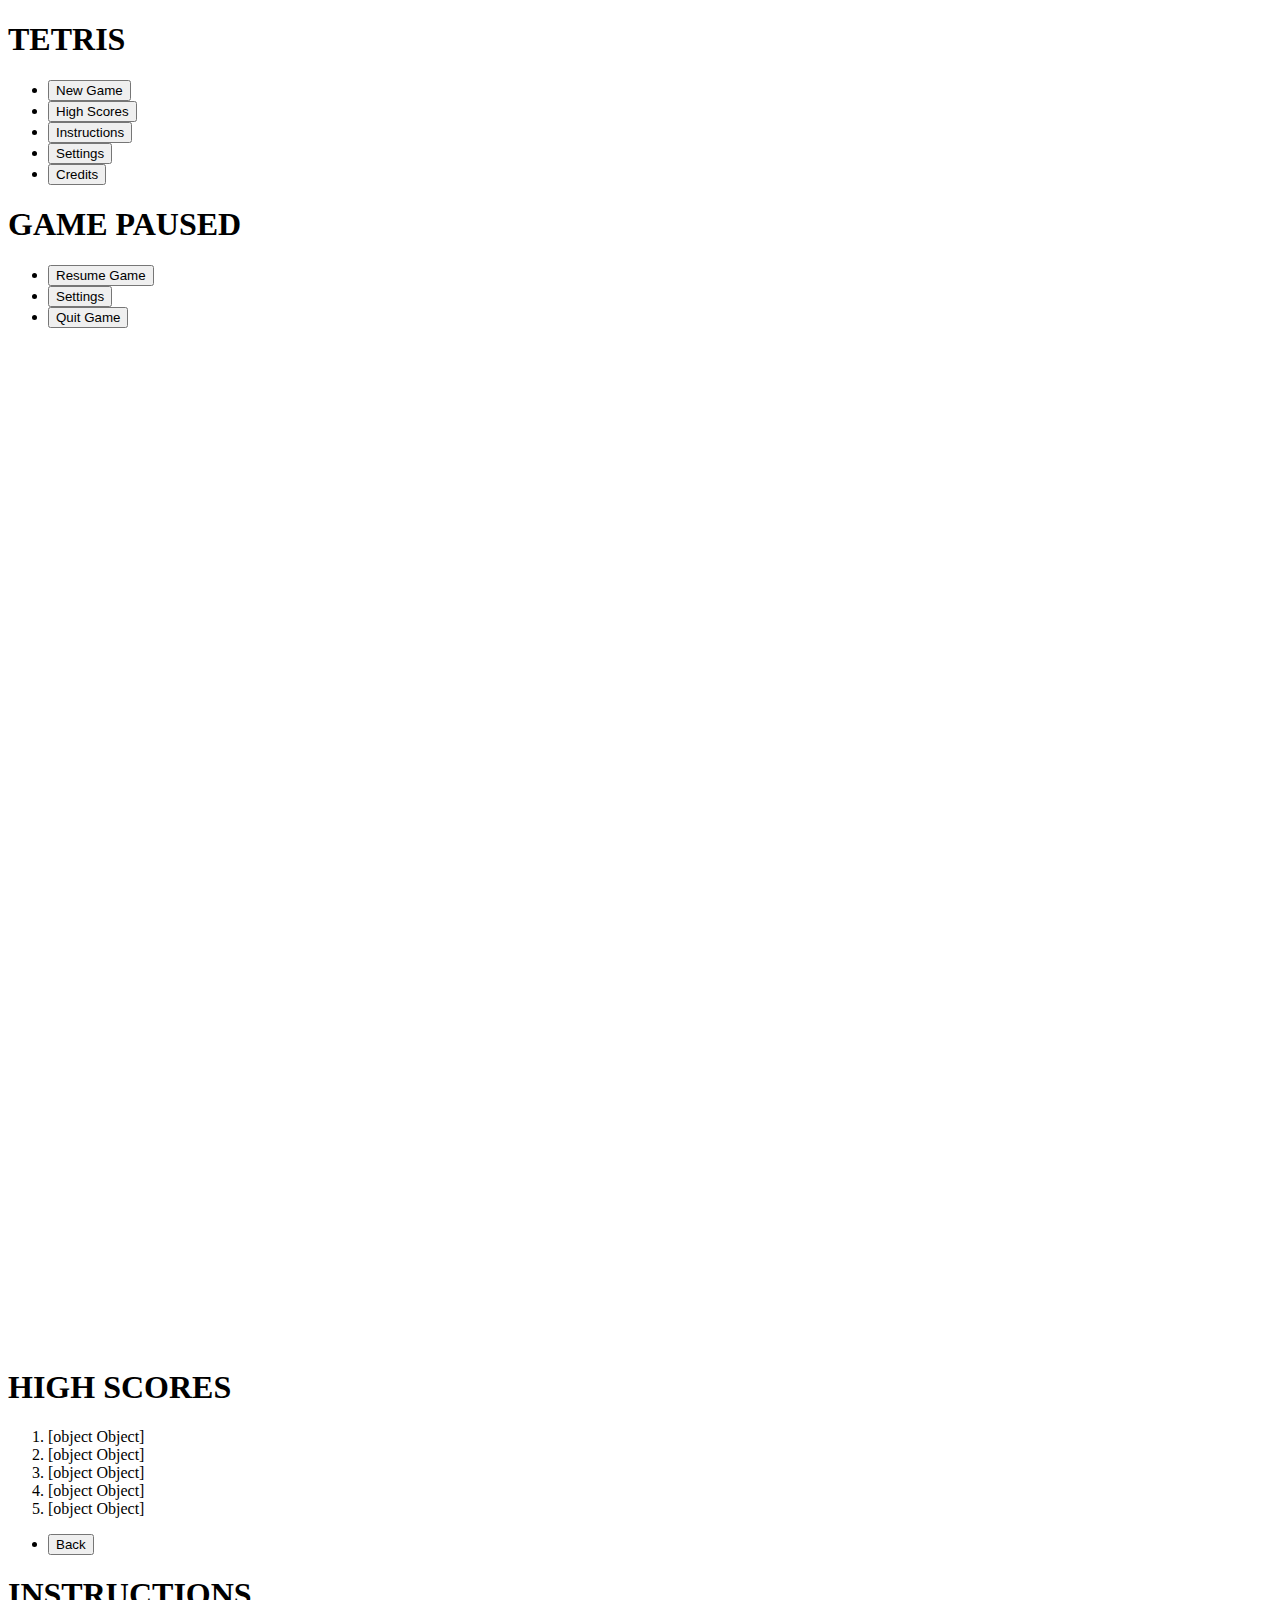
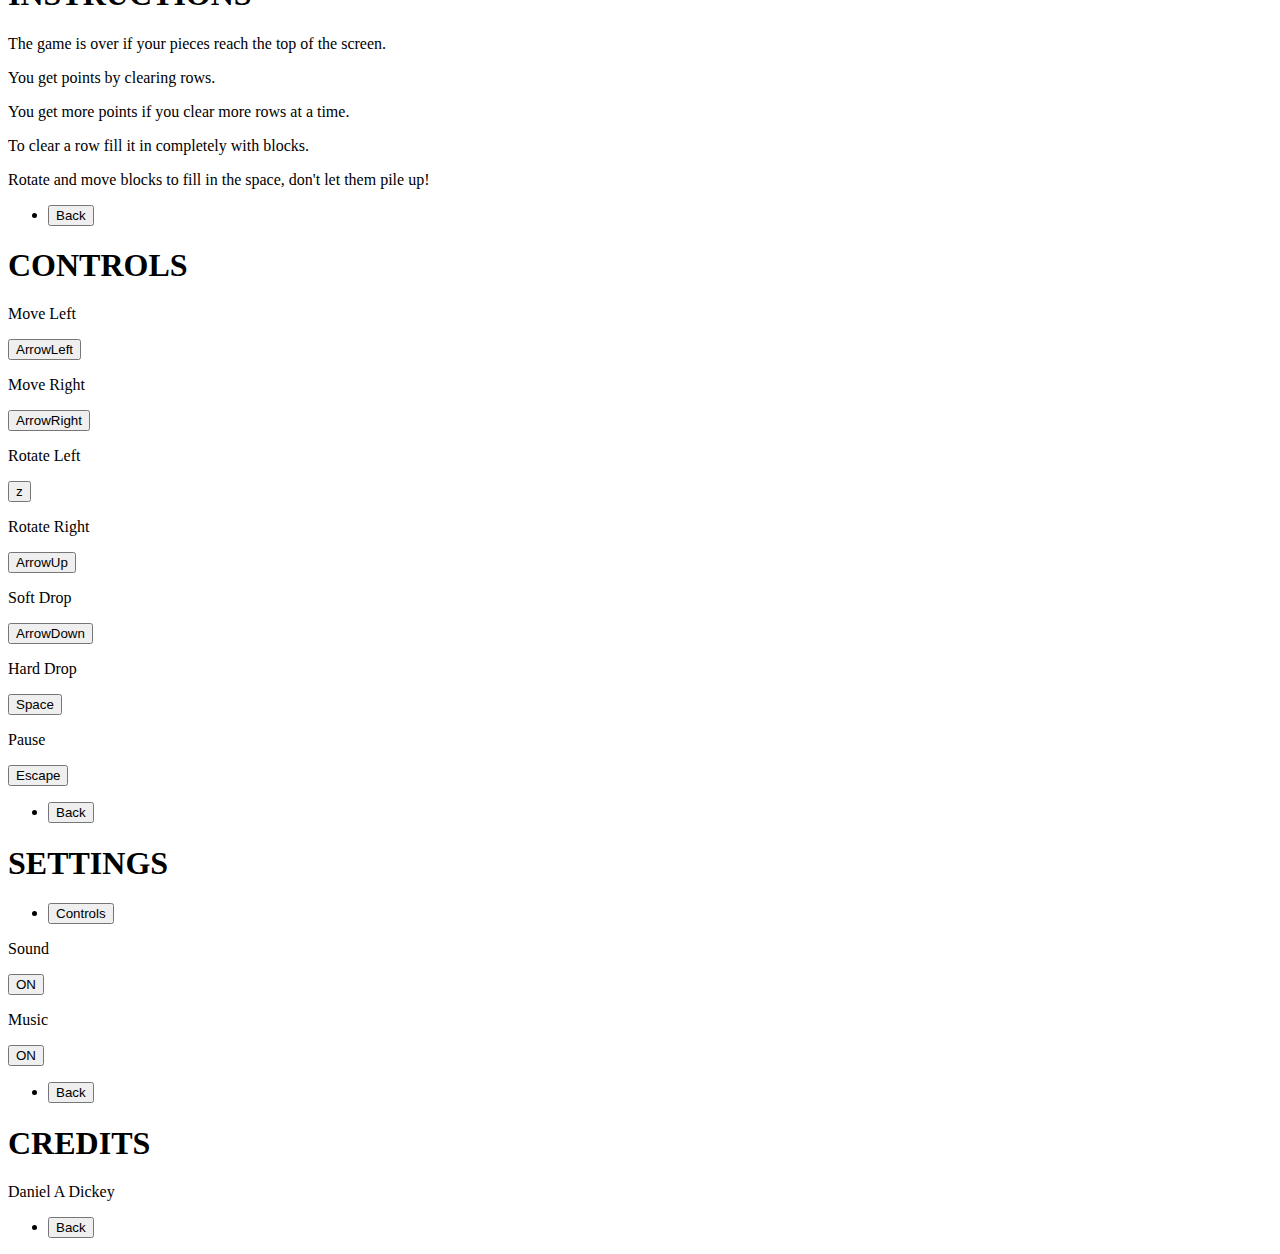
==== tetris.html @ abf07cfa "Merge pull request #1 from danieladickey/highscore" ====
<!DOCTYPE HTML>
<html lang="en-US">
<head>
    <meta charset="UTF-8">
    <title>TETRIS</title>

    <!--  Custom CSS  -->
    <link rel="stylesheet" type="text/css" href="styles/style.css">

    <!-- Bootstrap CSS -->
    <link href="https://cdn.jsdelivr.net/npm/bootstrap@5.0.0-beta2/dist/css/bootstrap.min.css" rel="stylesheet"
          integrity="sha384-BmbxuPwQa2lc/FVzBcNJ7UAyJxM6wuqIj61tLrc4wSX0szH/Ev+nYRRuWlolflfl" crossorigin="anonymous">

    <!--  Icon  -->
    <link href="assets/images/icon.png" rel="icon">
    <link href="assets/images/icon.png" rel="apple-touch-icon">

    <!--  Javascript code  -->
    <script>
        let MyGame = {
            screens: {},
            input: {},
            objects: {},
            render: [],
            systems: {},
        };
    </script>

    <script src="scripts/dynamic_style.js" defer></script>
    <script src="scripts/audio.js" defer></script>
    <script src="scripts/localData.js" defer></script>
    <script src="scripts/remoteData.js" defer></script>
    <script src="scripts/input-keyboard.js"> defer</script>
    <script src="scripts/random.js" defer></script>
    <script src="scripts/game.js" defer></script>

    <script src="scripts/systems/particle-system.js" defer></script>
    <script src="scripts/systems/artificial-intelligence.js" defer></script>

    <script src="scripts/objects/texture-obj.js" defer></script>
    <script src="scripts/objects/player-obj.js" defer></script>
    <script src="scripts/objects/message.js" defer></script>
    <script src="scripts/objects/arena-obj.js" defer></script>

    <script src="scripts/render/core.js" defer></script>
    <script src="scripts/render/arena.js" defer></script>
    <script src="scripts/render/message.js" defer></script>
    <script src="scripts/render/particle-system.js" defer></script>
    <script src="scripts/render/texture.js" defer></script>

    <script src="scripts/screens/controls.js" defer></script>
    <script src="scripts/screens/credits.js" defer></script>
    <script src="scripts/screens/high_scores.js" defer></script>
    <script src="scripts/screens/instructions.js" defer></script>
    <script src="scripts/screens/main_menu.js" defer></script>
    <script src="scripts/screens/pause.js" defer></script>
    <script src="scripts/screens/settings.js" defer></script>
    <script src="scripts/screens/gameplay.js" defer></script>
</head>
<body onload="MyGame.game.initialize();">

<div id="game">
    <div id="main-menu" class="screen frame">
        <h1>TETRIS</h1>
        <ul class="menu">
            <li>
                <button id="id-new-game" class="btn btn-primary">New Game</button>
            </li>
            <li>
                <button id="id-high-scores" class="btn btn-primary">High&nbsp;Scores</button>
            </li>
            <li>
                <button id="id-instructions" class="btn btn-primary">Instructions</button>
            </li>
            <li>
                <button id="id-settings" class="btn btn-primary">Settings</button>
            </li>
            <li>
                <button id="id-credits" class="btn btn-primary">Credits</button>
            </li>
        </ul>
    </div>

    <div id="pause" class="screen frame">
        <h1>GAME PAUSED</h1>
        <ul class="menu">
            <li>
                <button id="id-pause-resume" class="btn btn-primary">Resume Game</button>
            </li>
            <li>
                <button id="id-pause-settings" class="btn btn-primary">Settings</button>
            </li>
            <li>
                <button id="id-pause-quit" class="btn btn-primary">Quit Game</button>
            </li>
        </ul>
    </div>

    <div id="game-play" class="screen">
        <canvas id="id-canvas" width="1000" height="1000"></canvas>
    </div>
    <div id="high-scores" class="screen frame">
        <h1>HIGH SCORES</h1>
        <ol>
            <li id="1st">10000</li>
            <li id="2nd">9000</li>
            <li id="3rd">8000</li>
            <li id="4th">7000</li>
            <li id="5th">0</li>
        </ol>
        <ul class="menu">
            <li>
                <button id="id-high-scores-back" class="btn btn-primary">Back</button>
            </li>
        </ul>
    </div>

    <div id="instructions" class="screen frame">
        <h1>INSTRUCTIONS</h1>
        <p>The game is over if your pieces reach the top of the screen.</p>
        <p>You get points by clearing rows.</p>
        <p>You get more points if you clear more rows at a time.</p>
        <p>To clear a row fill it in completely with blocks.</p>
        <p>Rotate and move blocks to fill in the space, don't let them pile up!</p>
        <ul class="menu">
            <li>
                <button id="id-instructions-back" class="btn btn-primary">Back</button>
            </li>
        </ul>
    </div>

    <div id="controls" class="screen frame">
        <h1>CONTROLS</h1>
        <div class="container">
            <div class="row">
                <div class="col">
                    <p class="labels">Move Left</p>
                </div>
                <div class="col">
                    <button id="key1" class="btn btn-primary controls" onkeyup="event.preventDefault()">ArrowLeft
                    </button>
                </div>
            </div>
            <div class="row">
                <div class="col">
                    <p class="labels">Move Right</p>
                </div>
                <div class="col">
                    <button id="key2" class="btn btn-primary controls" onkeyup="event.preventDefault()">ArrowRight
                    </button>
                </div>
            </div>
            <div class="row">
                <div class="col">
                    <p class="labels">Rotate Left</p>
                </div>
                <div class="col">
                    <button id="key3" class="btn btn-primary controls" onkeyup="event.preventDefault()">Home</button>
                </div>
            </div>
            <div class="row">
                <div class="col">
                    <p class="labels">Rotate Right</p>
                </div>
                <div class="col">
                    <button id="key4" class="btn btn-primary controls" onkeyup="event.preventDefault()">PageUP</button>
                </div>
            </div>
            <div class="row">
                <div class="col">
                    <p class="labels">Soft Drop</p>
                </div>
                <div class="col">
                    <button id="key5" class="btn btn-primary controls" onkeyup="event.preventDefault()">ArrowDown
                    </button>
                </div>
            </div>
            <div class="row">
                <div class="col">
                    <p class="labels">Hard Drop</p>
                </div>
                <div class="col">
                    <button id="key6" class="btn btn-primary controls" onkeyup="event.preventDefault()">ArrowUp</button>
                </div>
            </div>
            <div class="row">
                <div class="col">
                    <p class="labels">Pause</p>
                </div>
                <div class="col">
                    <button id="key7" class="btn btn-primary controls" onkeyup="event.preventDefault()">Escape</button>
                </div>
            </div>
        </div>
        <ul class="menu">
            <li>
                <button id="id-controls-back" class="btn btn-primary" onkeyup="event.preventDefault()">Back</button>
            </li>
        </ul>
    </div>

    <div id="settings" class="screen frame">
        <h1>SETTINGS</h1>
        <ul class="menu">
            <li>
                <button id="id-controls" class="btn btn-primary">Controls</button>
            </li>
        </ul>

        <div class="container">
            <div class="row">
                <div class="col">
                    <p class="labels">Sound</p>
                </div>
                <div class="col">
                    <button id="setting-sound" class="btn btn-success settings">ON</button>
                </div>
            </div>
            <div class="row">
                <div class="col">
                    <p class="labels">Music</p>
                </div>
                <div class="col">
                    <button id="setting-music" class="btn btn-success settings">ON</button>
                </div>
            </div>
        </div>
        <ul class="menu">
            <li>
                <button id="id-settings-back" class="btn btn-primary">Back</button>
            </li>
        </ul>
    </div>

    <div id="credits" class="screen frame">
        <h1>CREDITS</h1>
        <p>Daniel A Dickey</p>
        <ul class="menu">
            <li>
                <button id="id-credits-back" class="btn btn-primary">Back</button>
            </li>
        </ul>
    </div>
</div>
</body>
</html>
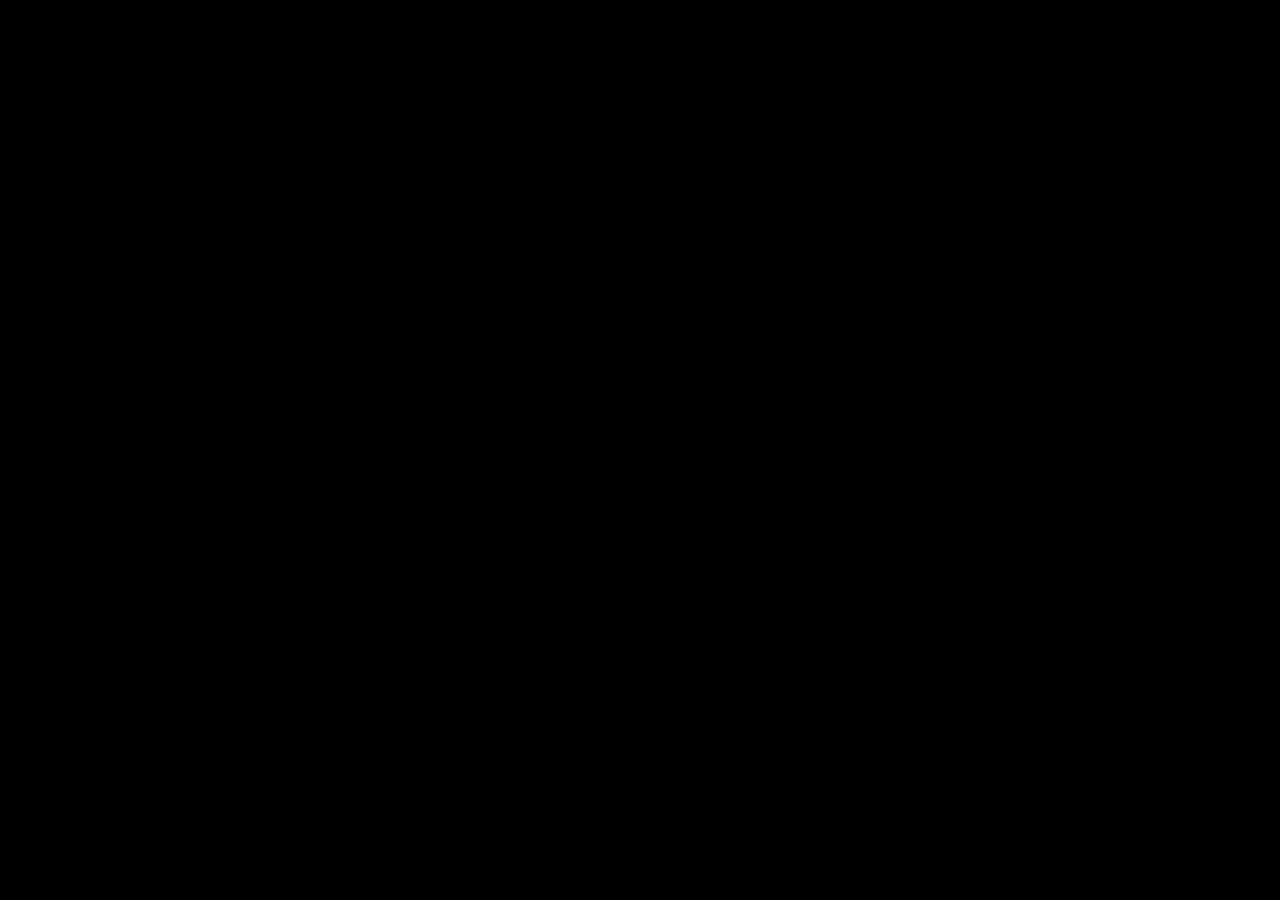
==== commit c74f4ee5: "added new-high-score screen" ====
--- a/tetris.html
+++ b/tetris.html
@@ -53,6 +53,7 @@
     <script src="scripts/screens/high_scores.js" defer></script>
     <script src="scripts/screens/instructions.js" defer></script>
     <script src="scripts/screens/main_menu.js" defer></script>
+    <script src="scripts/screens/new_high_score.js" defer></script>
     <script src="scripts/screens/pause.js" defer></script>
     <script src="scripts/screens/settings.js" defer></script>
     <script src="scripts/screens/gameplay.js" defer></script>
@@ -78,6 +79,9 @@
             <li>
                 <button id="id-credits" class="btn btn-primary">Credits</button>
             </li>
+            <li>
+                <button id="id-new-high-score" class="btn btn-primary">New High Score</button>
+            </li>
         </ul>
     </div>
 
@@ -99,6 +103,7 @@
     <div id="game-play" class="screen">
         <canvas id="id-canvas" width="1000" height="1000"></canvas>
     </div>
+
     <div id="high-scores" class="screen frame">
         <h1>HIGH SCORES</h1>
         <ol>
@@ -241,6 +246,20 @@
             </li>
         </ul>
     </div>
+
+    <div id="new-high-score" class="screen frame">
+        <h1>NEW HIGH SCORE</h1>
+        <div class="text-center">
+            <p class="nhs m-0">Congratulations!</p>
+            <input class="nhs text-center" id="id-initials-input" type="text" 
+            placeholder="Enter your initials" maxlength="3" oninput="this.value = this.value.toUpperCase()">
+        </div>
+            <ul class="menu">
+                <li>
+                    <button id="id-new-highscore-submit" type="submit" class="btn btn-primary">Submit</button>
+                </li>
+            </ul>
+    </div>
 </div>
 </body>
 </html>
--- a/styles/style.css
+++ b/styles/style.css
@@ -0,0 +1,114 @@
+* {
+    color: white;
+}
+
+html {
+    background: black;
+}
+
+.frame {
+    position: fixed;
+    top: 50%;
+    left: 50%;
+    transform: translate(-50%, -50%);
+    width: 600px;
+}
+
+#game {
+    position: fixed;
+    top: 50%;
+    left: 50%;
+    transform: translate(-50%, -50%);
+    margin: auto;
+    display: block;
+    /*width: 600px;  !* this is controlled in dynamic_style.js *!*/
+    /*height: 600px; !* this is controlled in dynamic_style.js *!*/
+    font-size: 38px;
+    /*border-radius: 10px;*/
+    /*border: solid greenyellow;*/
+}
+
+canvas {
+    /*border-radius: 10px;*/
+    /*border: solid white;*/
+    position: fixed;
+    top: 50%;
+    left: 50%;
+    transform: translate(-50%, -50%);
+    max-width: 100%;
+    max-height: 100%;
+}
+
+#game .screen {
+    display: none;
+}
+
+#game .screen.active {
+    display: block;
+}
+
+ul.menu {
+    text-align: center;
+    padding: 0;
+    margin: 0;
+    list-style: none;
+}
+
+ul.menu li {
+    margin: .4em 0 .4em 0;
+}
+
+ul.menu li button {
+    width: 10em;
+}
+
+#game div h1 {
+    font-size: 1em;
+    text-align: center;
+}
+
+#high-scores ol {
+    text-align: center;
+    padding: 0;
+    margin: 0;
+    list-style: none;
+}
+
+#game div p {
+    font-size: 0.5em;
+}
+
+#credits p, h4, h3 {
+    text-align: center;
+}
+
+#instructions p {
+    text-align: justify;
+}
+
+.controls, .settings {
+    width: 8em;
+    margin-right: 50px;
+}
+
+.labels {
+    padding-top: 20px;
+    width: 200px;
+    text-align: right;
+}
+
+#controls, #settings {
+    text-align: center;
+}
+
+#controls .col, #settings .col {
+    padding: 0;
+}
+
+.nhs {
+    font-size: 0.5em;
+}
+
+input {
+    color: black;
+}